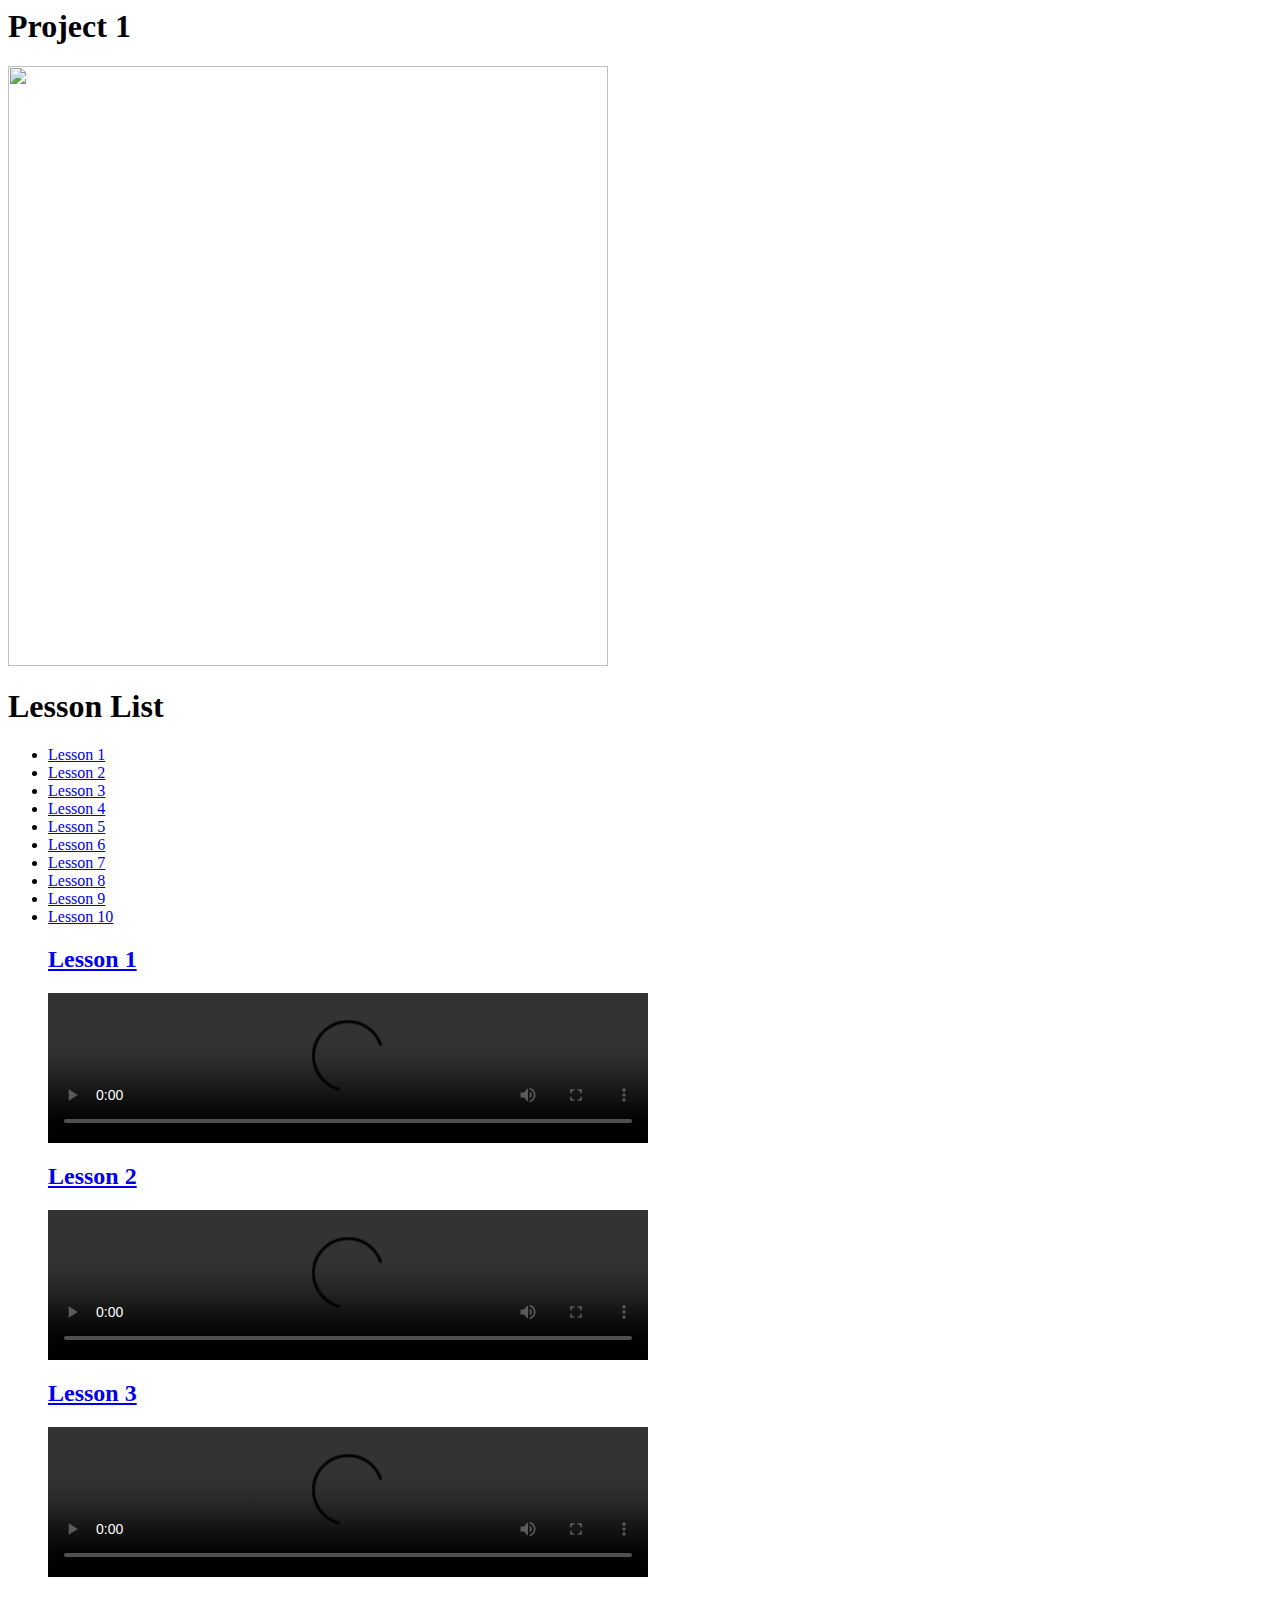
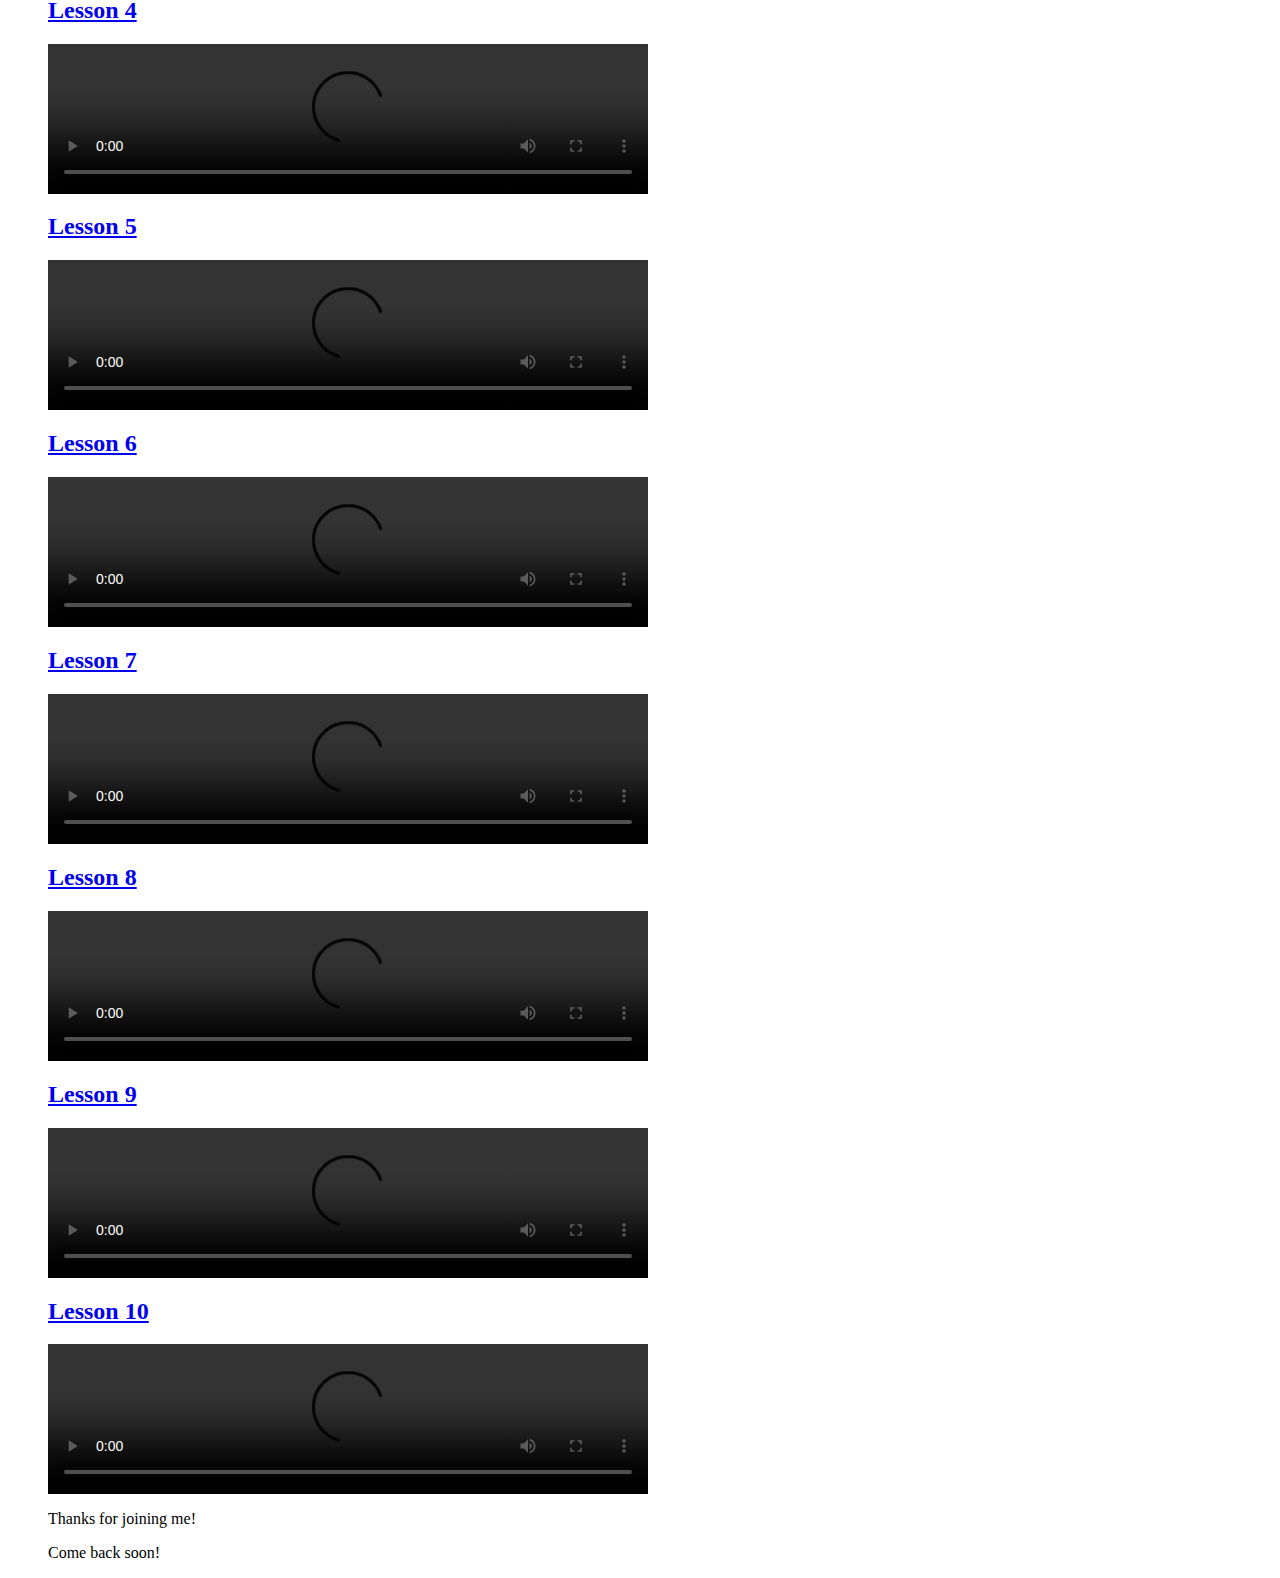
==== index.html @ ffac5a19 "Create page." ====
<html>

  <head>
     <title>Project 1</title>
  </head>

  <body>
  
    <header>
       <h1>Project 1</h1>
       <img src="D:\Documents\firstproject\lessons\images/library.jpg" width="600"/>
    </header>

    <h1>Lesson List</h1>

    <ul>
       
       <li><a href="#lesson1">Lesson 1</a></li></li>
       <li><a href="#lesson2">Lesson 2</a></li></li>
       <li><a href="#lesson3">Lesson 3</a></li></li>
       <li><a href="#lesson4">Lesson 4</a></li></li>
       <li><a href="#lesson5">Lesson 5</a></li></li>
       <li><a href="#lesson6">Lesson 6</a></li></li>
       <li><a href="#lesson7">Lesson 7</a></li></li>
       <li><a href="#lesson8">Lesson 8</a></li></li>
       <li><a href="#lesson9">Lesson 9</a></li></li>
       <li><a href="#lesson10">Lesson 10</a></li></li>
     
    </u>

    <h2 id="lesson1">
          <a href="D:\Documents\firstproject\lessons/lesson1.html" target="_blank">Lesson 1</a>
    </h2>
    <div>
       <video src="D:\Documents\firstproject\videos/Lesson1.mp4" width="600" controls>
    </div>


    <h2 id="lesson2">
          <a href="D:\Documents\firstproject\lessons/lesson2.html" target="_blank">Lesson 2</a>
    </h2>
    <div>
       <video src="D:\Documents\firstproject\videos/Lesson2.mp4" width="600" controls>
    </div>



    <h2 id="lesson3">
          <a href="D:\Documents\firstproject\lessons/lesson3.html" target="_blank">Lesson 3</a>
    </h2>
    <div>
       <video src="D:\Documents\firstproject\videos/Lesson3.mp4" width="600" controls>
    </div>


    <h2 id="lesson4">
          <a href="D:\Documents\firstproject\lessons/lesson4.html" target="_blank">Lesson 4</a>
    </h2>
    <div>
       <video src="D:\Documents\firstproject\videos/Lesson4.mp4" width="600" controls>
    </div>


    <h2 id="lesson5">
          <a href="D:\Documents\firstproject\lessons/lesson5.html" target="_blank">Lesson 5</a>
    </h2>
    <div>
       <video src="D:\Documents\firstproject\videos/Lesson5.mp4" width="600" controls>
    </div>


    <h2 id="lesson6">
          <a href="D:\Documents\firstproject\lessons/lesson6.html" target="_blank">Lesson 6</a>
    </h2>
    <div>
       <video src="D:\Documents\firstproject\videos/Lesson6.mp4" width="600" controls>
    </div>


    <h2 id="lesson7">
          <a href="D:\Documents\firstproject\lessons/lesson7.html" target="_blank">Lesson 7</a>
    </h2>
    <div>
       <video src="D:\Documents\firstproject\videos/Lesson7.mp4" width="600" controls>
    </div>


    <h2 id="lesson8">
          <a href="D:\Documents\firstproject\lessons/lesson8.html" target="_blank">Lesson 8</a>
    </h2>
    <div>
       <video src="D:\Documents\firstproject\videos/Lesson8.mp4" width="600" controls>
    </div>


    <h2 id="lesson9">
          <a href="D:\Documents\firstproject\lessons/lesson9.html" target="_blank">Lesson 9</a>
    </h2>
    <div>
       <video src="D:\Documents\firstproject\videos/Lesson9.mp4" width="600" controls>
    </div>


    <h2 id="lesson10">
          <a href="D:\Documents\firstproject\lessons/lesson10.html" target="_blank">Lesson 10</a>
    </h2>
    <div>
       <video src="D:\Documents\firstproject\videos/Lesson10.mp4" width="600" controls>
    </div>

     <footer>
         <p>Thanks for joining me!</p>
         <p>Come back soon!</p>
     </footer>

 </body>
</html>
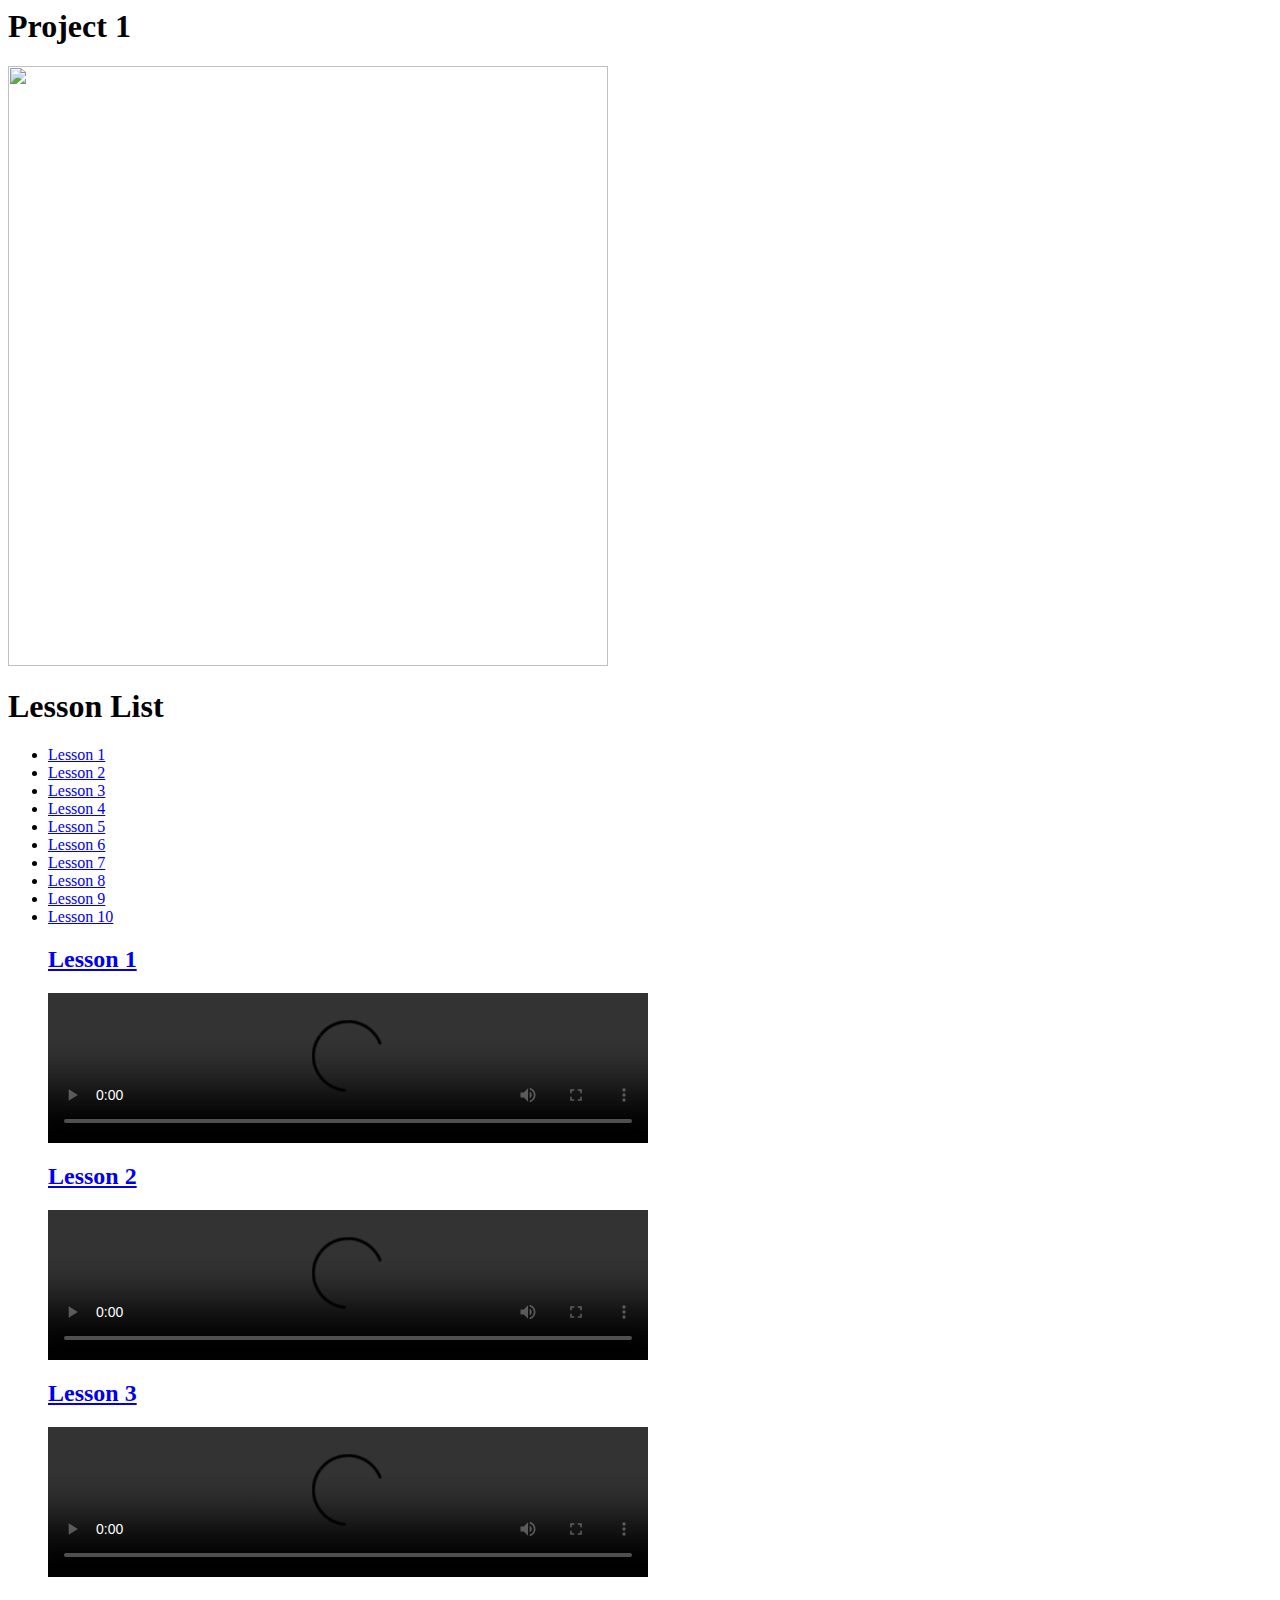
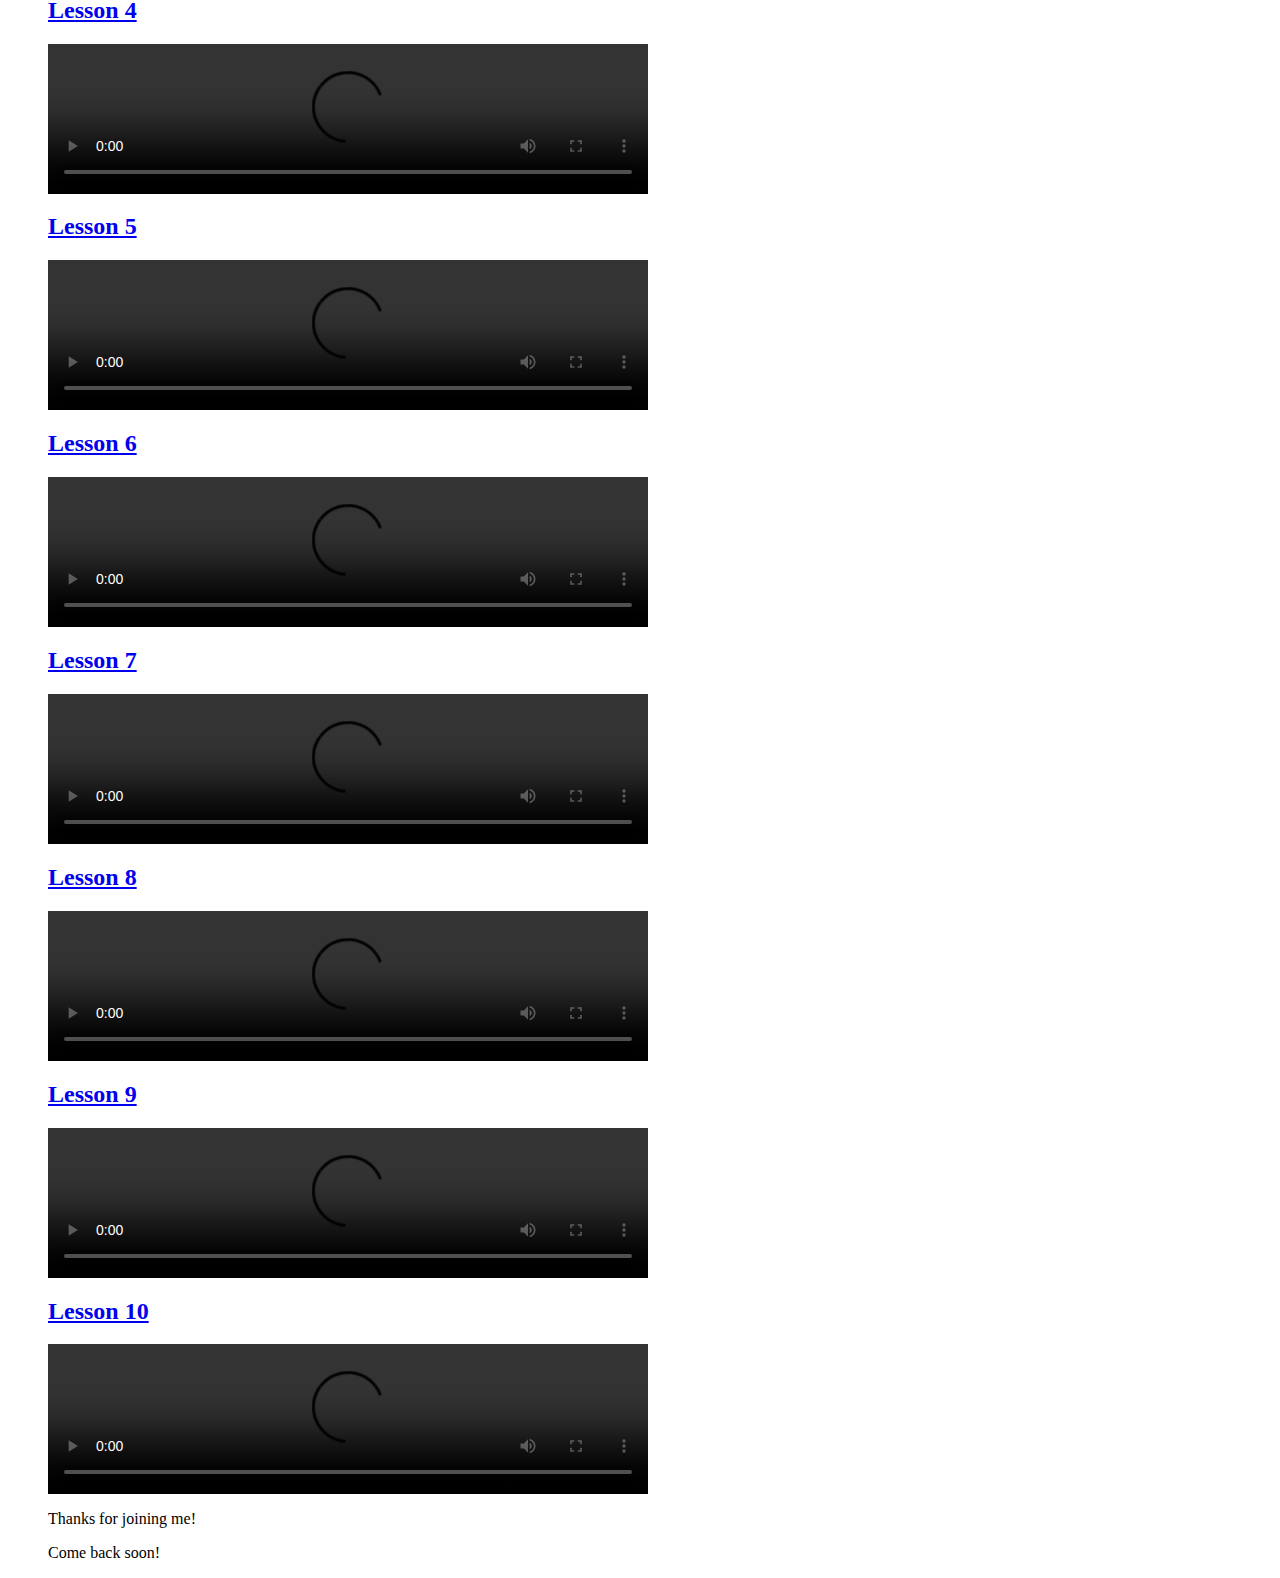
==== commit ffab7037: "Update index.html" ====
--- a/index.html
+++ b/index.html
@@ -8,7 +8,7 @@
   
     <header>
        <h1>Project 1</h1>
-       <img src="D:\Documents\firstproject\lessons\images/library.jpg" width="600"/>
+       <img src="C:\Users\Lemon\Desktop\first project\lessons\images/library.jpg" width="600"/>
     </header>
 
     <h1>Lesson List</h1>
@@ -29,83 +29,83 @@
     </u>
 
     <h2 id="lesson1">
-          <a href="D:\Documents\firstproject\lessons/lesson1.html" target="_blank">Lesson 1</a>
+          <a href="C:\Users\Lemon\Desktop\first project\lessons/lesson1.html" target="_blank">Lesson 1</a>
     </h2>
     <div>
-       <video src="D:\Documents\firstproject\videos/Lesson1.mp4" width="600" controls>
+       <video src="C:\Users\Lemon\Desktop\first project\videos/Lesson1.mp4" width="600" controls>
     </div>
 
 
     <h2 id="lesson2">
-          <a href="D:\Documents\firstproject\lessons/lesson2.html" target="_blank">Lesson 2</a>
+          <a href="C:\Users\Lemon\Desktop\first project\lessons/lesson2.html" target="_blank">Lesson 2</a>
     </h2>
     <div>
-       <video src="D:\Documents\firstproject\videos/Lesson2.mp4" width="600" controls>
+       <video src="C:\Users\Lemon\Desktop\first project\videos/Lesson2.mp4" width="600" controls>
     </div>
 
 
 
     <h2 id="lesson3">
-          <a href="D:\Documents\firstproject\lessons/lesson3.html" target="_blank">Lesson 3</a>
+          <a href="C:\Users\Lemon\Desktop\first project\lessons/lesson3.html" target="_blank">Lesson 3</a>
     </h2>
     <div>
-       <video src="D:\Documents\firstproject\videos/Lesson3.mp4" width="600" controls>
+       <video src="C:\Users\Lemon\Desktop\first project\videos/Lesson3.mp4" width="600" controls>
     </div>
 
 
     <h2 id="lesson4">
-          <a href="D:\Documents\firstproject\lessons/lesson4.html" target="_blank">Lesson 4</a>
+          <a href="C:\Users\Lemon\Desktop\first project\lessons/lesson4.html" target="_blank">Lesson 4</a>
     </h2>
     <div>
-       <video src="D:\Documents\firstproject\videos/Lesson4.mp4" width="600" controls>
+       <video src="C:\Users\Lemon\Desktop\first project\videos/Lesson4.mp4" width="600" controls>
     </div>
 
 
     <h2 id="lesson5">
-          <a href="D:\Documents\firstproject\lessons/lesson5.html" target="_blank">Lesson 5</a>
+          <a href="C:\Users\Lemon\Desktop\first project\lessons/lesson5.html" target="_blank">Lesson 5</a>
     </h2>
     <div>
-       <video src="D:\Documents\firstproject\videos/Lesson5.mp4" width="600" controls>
+       <video src="C:\Users\Lemon\Desktop\first project\videos/Lesson5.mp4" width="600" controls>
     </div>
 
 
     <h2 id="lesson6">
-          <a href="D:\Documents\firstproject\lessons/lesson6.html" target="_blank">Lesson 6</a>
+          <a href="C:\Users\Lemon\Desktop\first project\lessons/lesson6.html" target="_blank">Lesson 6</a>
     </h2>
     <div>
-       <video src="D:\Documents\firstproject\videos/Lesson6.mp4" width="600" controls>
+       <video src="C:\Users\Lemon\Desktop\first project\videos/Lesson6.mp4" width="600" controls>
     </div>
 
 
     <h2 id="lesson7">
-          <a href="D:\Documents\firstproject\lessons/lesson7.html" target="_blank">Lesson 7</a>
+          <a href="C:\Users\Lemon\Desktop\first project\lessons/lesson7.html" target="_blank">Lesson 7</a>
     </h2>
     <div>
-       <video src="D:\Documents\firstproject\videos/Lesson7.mp4" width="600" controls>
+       <video src="C:\Users\Lemon\Desktop\first project\videos/Lesson7.mp4" width="600" controls>
     </div>
 
 
     <h2 id="lesson8">
-          <a href="D:\Documents\firstproject\lessons/lesson8.html" target="_blank">Lesson 8</a>
+          <a href="C:\Users\Lemon\Desktop\first project\lessons/lesson8.html" target="_blank">Lesson 8</a>
     </h2>
     <div>
-       <video src="D:\Documents\firstproject\videos/Lesson8.mp4" width="600" controls>
+       <video src="C:\Users\Lemon\Desktop\first project\videos/Lesson8.mp4" width="600" controls>
     </div>
 
 
     <h2 id="lesson9">
-          <a href="D:\Documents\firstproject\lessons/lesson9.html" target="_blank">Lesson 9</a>
+          <a href="C:\Users\Lemon\Desktop\first project\lessons/lesson9.html" target="_blank">Lesson 9</a>
     </h2>
     <div>
-       <video src="D:\Documents\firstproject\videos/Lesson9.mp4" width="600" controls>
+       <video src="C:\Users\Lemon\Desktop\first project\videos/Lesson9.mp4" width="600" controls>
     </div>
 
 
     <h2 id="lesson10">
-          <a href="D:\Documents\firstproject\lessons/lesson10.html" target="_blank">Lesson 10</a>
+          <a href="C:\Users\Lemon\Desktop\first project\lessons/lesson10.html" target="_blank">Lesson 10</a>
     </h2>
     <div>
-       <video src="D:\Documents\firstproject\videos/Lesson10.mp4" width="600" controls>
+       <video src="C:\Users\Lemon\Desktop\first project\videos/Lesson10.mp4" width="600" controls>
     </div>
 
      <footer>
